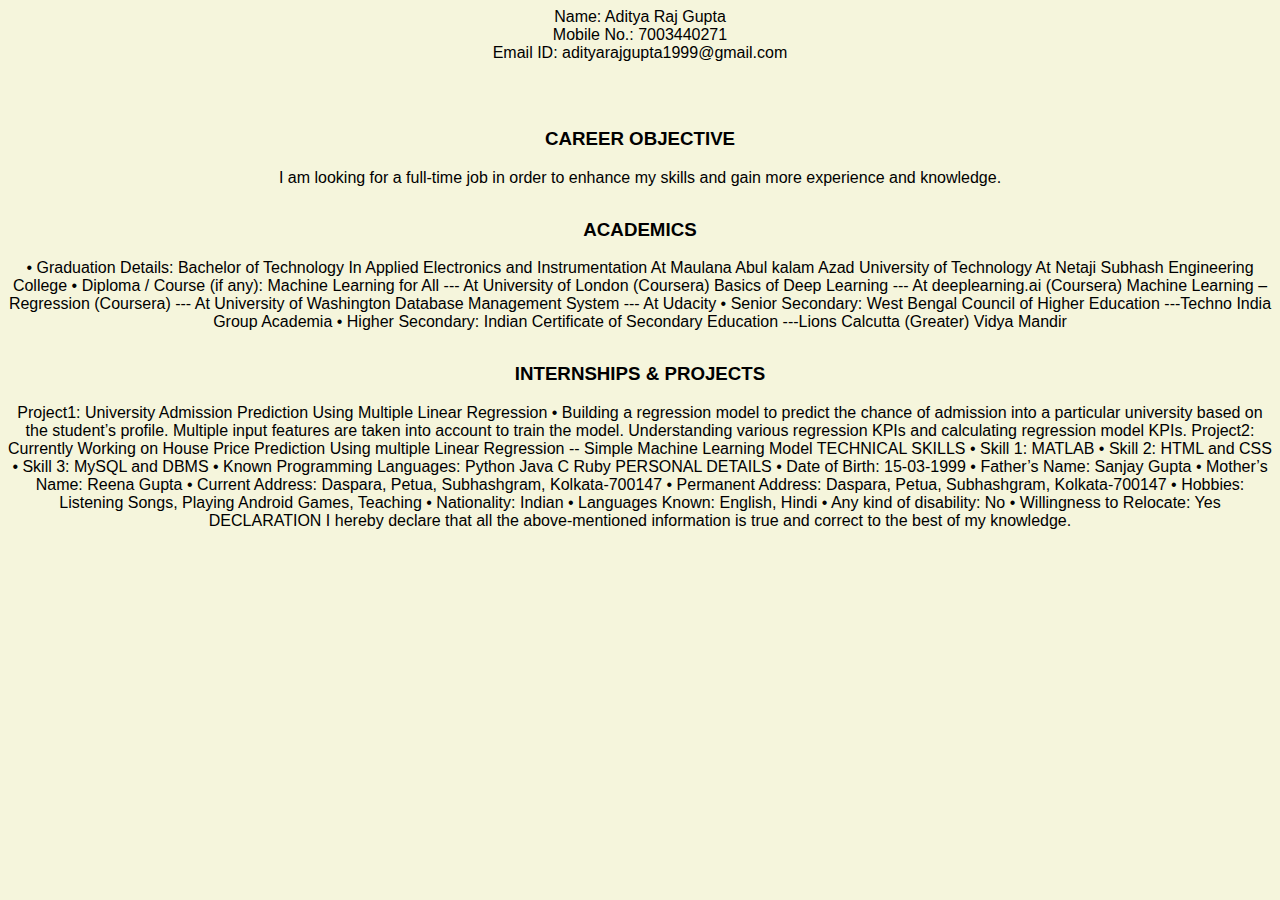
==== my resume.html @ 1845f7ac "Update my resume.html" ====
<html lang="en">
<header>
  <title>Aditya Raj Gupta's Resume</title>
  <meta charset="utf-8">
  <link href="CSS/normalize.css" type="text/css" rel="stylesheet">
  <link href="css/style.css" type="text/css" rel="stylesheet">
  <meta name="viewport" content="widht=device-width, initial-scale=1,shrink-to-fit=no">
  <meta name="name" content="Aditya Raj Gupta's Portal">
  <meta name="robots" content="noindex, nofollow">
</header>
<body>
  <p>Name: Aditya Raj Gupta<br>
     Mobile No.: 7003440271<br>
     Email ID: adityarajgupta1999@gmail.com</p><br>
  <h3>CAREER OBJECTIVE</h3>
<p>I am looking for a full-time job in order to enhance my skills and gain more experience and knowledge.</p>
  <h3>ACADEMICS</h3>
<p>•	Graduation Details: Bachelor of Technology
                                               In Applied Electronics and Instrumentation
                                               At Maulana Abul kalam Azad University of Technology
                                               At Netaji Subhash Engineering College
•	Diploma / Course (if any): Machine Learning for All
                                                   --- At University of London (Coursera)
                                                   Basics of Deep Learning
                                                   --- At deeplearning.ai (Coursera)
                                                   Machine Learning – Regression (Coursera)
                                                   --- At University of Washington
                                                   Database Management System
                                                   --- At Udacity
•	Senior Secondary: West Bengal Council of Higher Education
                                ---Techno India Group Academia
•	Higher Secondary: Indian Certificate of Secondary Education
  ---Lions Calcutta (Greater) Vidya Mandir</p>
  <h3>INTERNSHIPS & PROJECTS</h3>
Project1: University Admission Prediction Using Multiple Linear Regression 
•	Building a regression model to predict the chance of admission into a particular university
based on the student’s profile. Multiple input features are taken into account to train the model. Understanding various regression KPIs and calculating regression model KPIs. 
Project2: Currently Working on  House Price Prediction Using multiple Linear Regression -- Simple Machine Learning Model

TECHNICAL SKILLS
•	Skill 1: MATLAB 
•	Skill 2: HTML and CSS
•	Skill 3: MySQL and DBMS
•	Known Programming Languages: Python    Java     C    Ruby
PERSONAL DETAILS
•	Date of Birth: 15-03-1999
•	Father’s Name: Sanjay Gupta
•	Mother’s Name: Reena Gupta
•	Current Address: Daspara, Petua, Subhashgram, Kolkata-700147
•	Permanent Address: Daspara, Petua, Subhashgram, Kolkata-700147
•	Hobbies: Listening Songs, Playing Android Games, Teaching
•	Nationality: Indian
•	Languages Known: English, Hindi
•	Any kind of disability: No
•	Willingness to Relocate: Yes
DECLARATION
I hereby declare that all the above-mentioned information is true and correct to the best of my knowledge.</p>
</body>
---- css/style.css ----
a {
  color: blue;
  text-decoration: none;
}
a:hover {
  color:red;
  text-decoration: none;
}
body {
 background-color: beige;
 color: black;
 font-family: Arial, Helvitica, sans-serif;
 text-align: center;
}
footer {
  margin-top: 2rem;
  margin-bottom: 2rem;
}
h1 {
 margin bottom: 0.5rem;
 margin-top: 3rem;
}
h2 {
 color: #075AAB;
 margin bottom: 2.5rem;
 margin-top: 2.5rem;
}
h3 {
  margin bottom: 0rem;
 margin-top: 2rem;
}
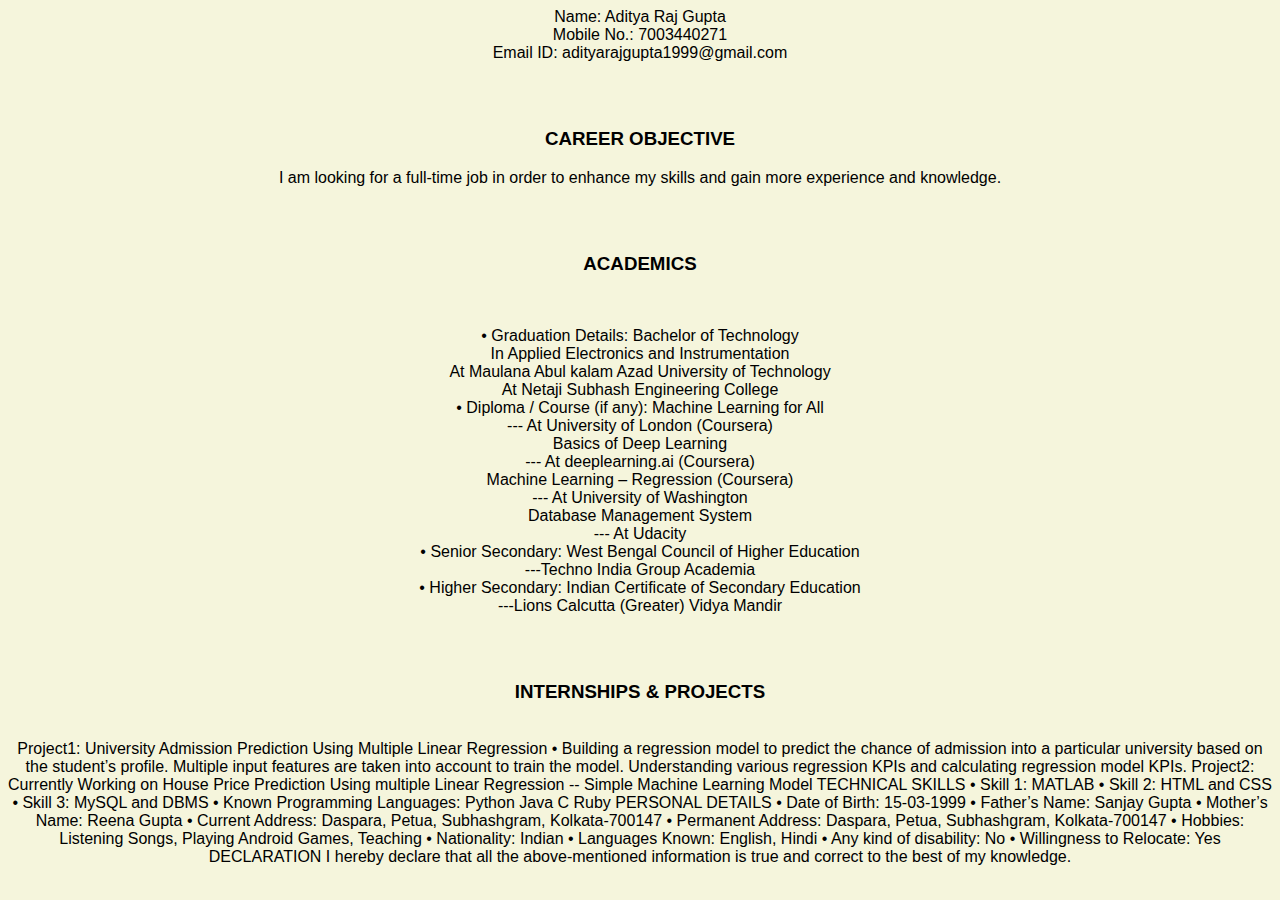
==== commit cdfe7373: "Update my resume.html" ====
--- a/my resume.html
+++ b/my resume.html
@@ -13,25 +13,25 @@
      Mobile No.: 7003440271<br>
      Email ID: adityarajgupta1999@gmail.com</p><br>
   <h3>CAREER OBJECTIVE</h3>
-<p>I am looking for a full-time job in order to enhance my skills and gain more experience and knowledge.</p>
-  <h3>ACADEMICS</h3>
-<p>•	Graduation Details: Bachelor of Technology
-                                               In Applied Electronics and Instrumentation
-                                               At Maulana Abul kalam Azad University of Technology
-                                               At Netaji Subhash Engineering College
-•	Diploma / Course (if any): Machine Learning for All
-                                                   --- At University of London (Coursera)
-                                                   Basics of Deep Learning
-                                                   --- At deeplearning.ai (Coursera)
-                                                   Machine Learning – Regression (Coursera)
-                                                   --- At University of Washington
-                                                   Database Management System
-                                                   --- At Udacity
-•	Senior Secondary: West Bengal Council of Higher Education
-                                ---Techno India Group Academia
-•	Higher Secondary: Indian Certificate of Secondary Education
-  ---Lions Calcutta (Greater) Vidya Mandir</p>
-  <h3>INTERNSHIPS & PROJECTS</h3>
+<p>I am looking for a full-time job in order to enhance my skills and gain more experience and knowledge.</p><br>
+  <h3>ACADEMICS</h3><br>
+<p>•	Graduation Details: Bachelor of Technology<br>
+                                               In Applied Electronics and Instrumentation<br>
+                                               At Maulana Abul kalam Azad University of Technology<br>
+                                               At Netaji Subhash Engineering College<br>
+•	Diploma / Course (if any): Machine Learning for All<br>
+                                                   --- At University of London (Coursera)<br>
+                                                   Basics of Deep Learning<br>
+                                                   --- At deeplearning.ai (Coursera)<br>
+                                                   Machine Learning – Regression (Coursera)<br>
+                                                   --- At University of Washington<br>
+                                                   Database Management System<br>
+                                                   --- At Udacity<br>
+•	Senior Secondary: West Bengal Council of Higher Education<br>
+                                ---Techno India Group Academia<br>
+•	Higher Secondary: Indian Certificate of Secondary Education<br>
+  ---Lions Calcutta (Greater) Vidya Mandir</p><br>
+  <h3>INTERNSHIPS & PROJECTS</h3><br>
 Project1: University Admission Prediction Using Multiple Linear Regression 
 •	Building a regression model to predict the chance of admission into a particular university
 based on the student’s profile. Multiple input features are taken into account to train the model. Understanding various regression KPIs and calculating regression model KPIs. 
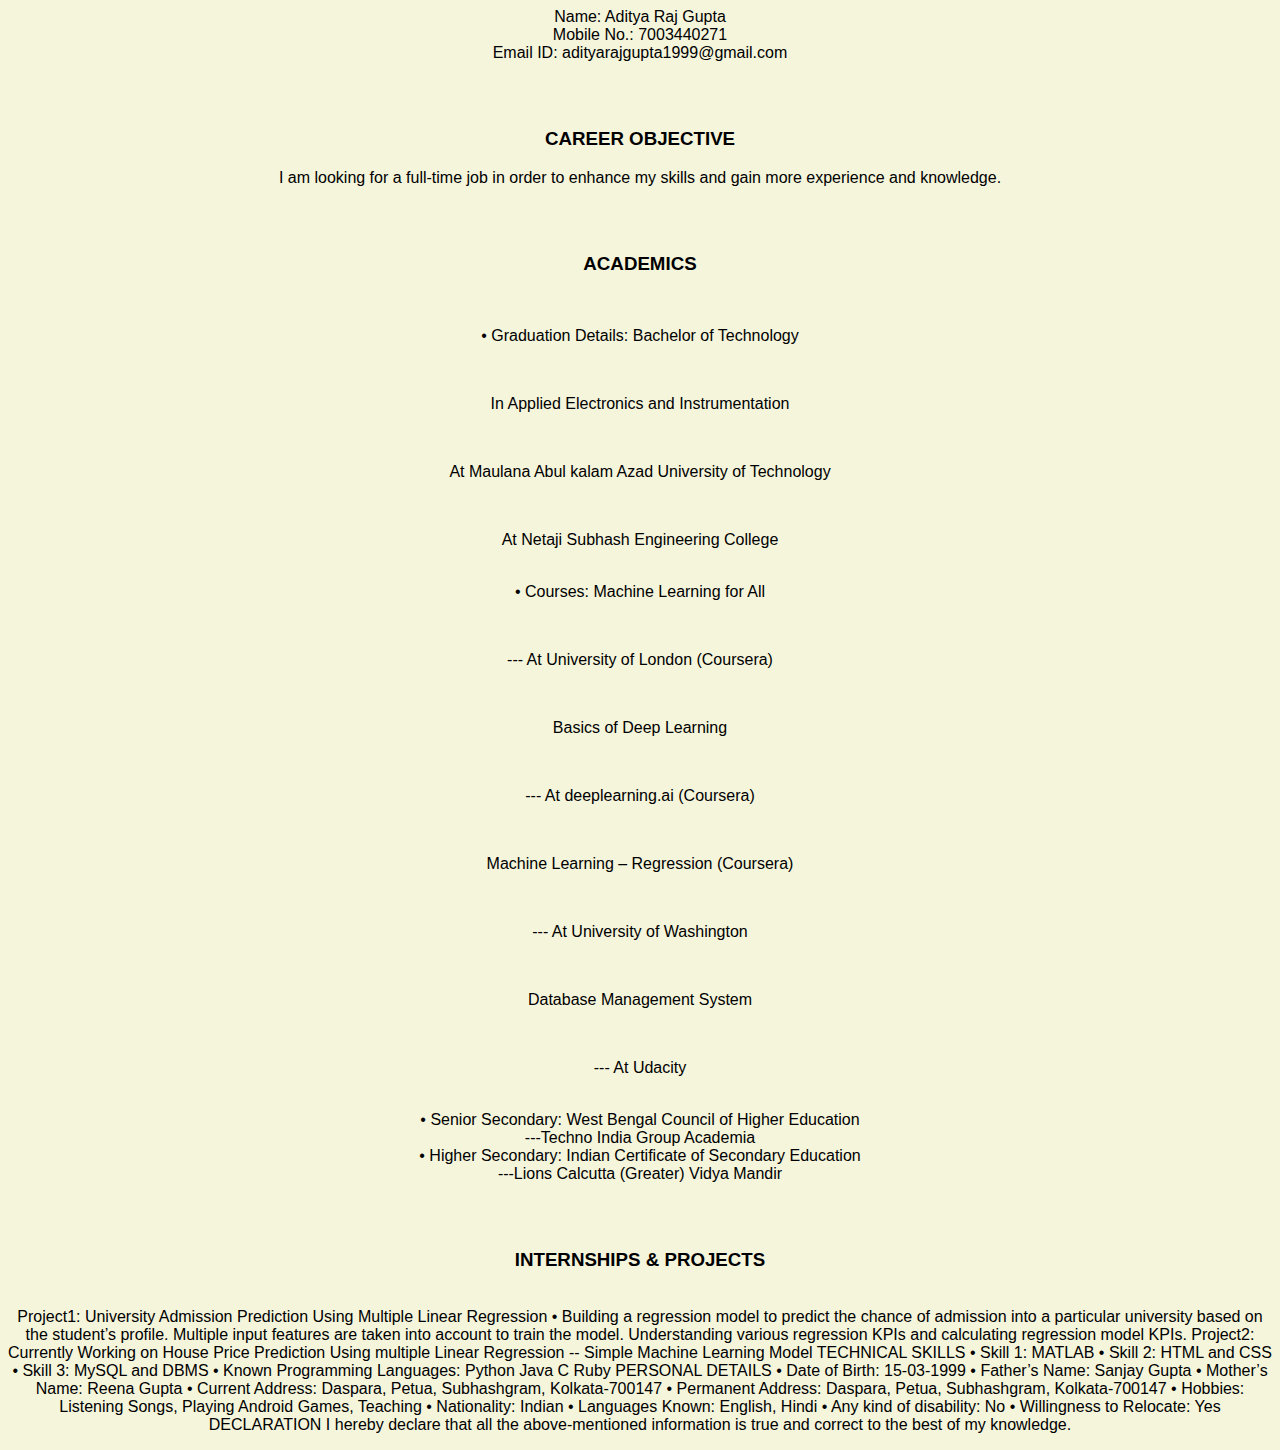
==== commit f7711df0: "Update my resume.html" ====
--- a/my resume.html
+++ b/my resume.html
@@ -15,18 +15,18 @@
   <h3>CAREER OBJECTIVE</h3>
 <p>I am looking for a full-time job in order to enhance my skills and gain more experience and knowledge.</p><br>
   <h3>ACADEMICS</h3><br>
-<p>•	Graduation Details: Bachelor of Technology<br>
-                                               In Applied Electronics and Instrumentation<br>
-                                               At Maulana Abul kalam Azad University of Technology<br>
-                                               At Netaji Subhash Engineering College<br>
-•	Diploma / Course (if any): Machine Learning for All<br>
-                                                   --- At University of London (Coursera)<br>
-                                                   Basics of Deep Learning<br>
-                                                   --- At deeplearning.ai (Coursera)<br>
-                                                   Machine Learning – Regression (Coursera)<br>
-                                                   --- At University of Washington<br>
-                                                   Database Management System<br>
-                                                   --- At Udacity<br>
+<p>•	Graduation Details: Bachelor of Technology</p><br>
+                                              <p> In Applied Electronics and Instrumentation</p><br>
+                                              <p> At Maulana Abul kalam Azad University of Technology</p><br>
+                                              <p> At Netaji Subhash Engineering College</p><br>
+  •	Courses: Machine Learning for All</p><br>
+  <p> --- At University of London (Coursera)</p><br>
+  <p>Basics of Deep Learning</p><br>
+  <p> --- At deeplearning.ai (Coursera)</p><br>
+  <p>Machine Learning – Regression (Coursera)</p><br>
+  <p> --- At University of Washington</p><br>
+  <p> Database Management System</p><br>
+  <p>--- At Udacity</p><br>
 •	Senior Secondary: West Bengal Council of Higher Education<br>
                                 ---Techno India Group Academia<br>
 •	Higher Secondary: Indian Certificate of Secondary Education<br>
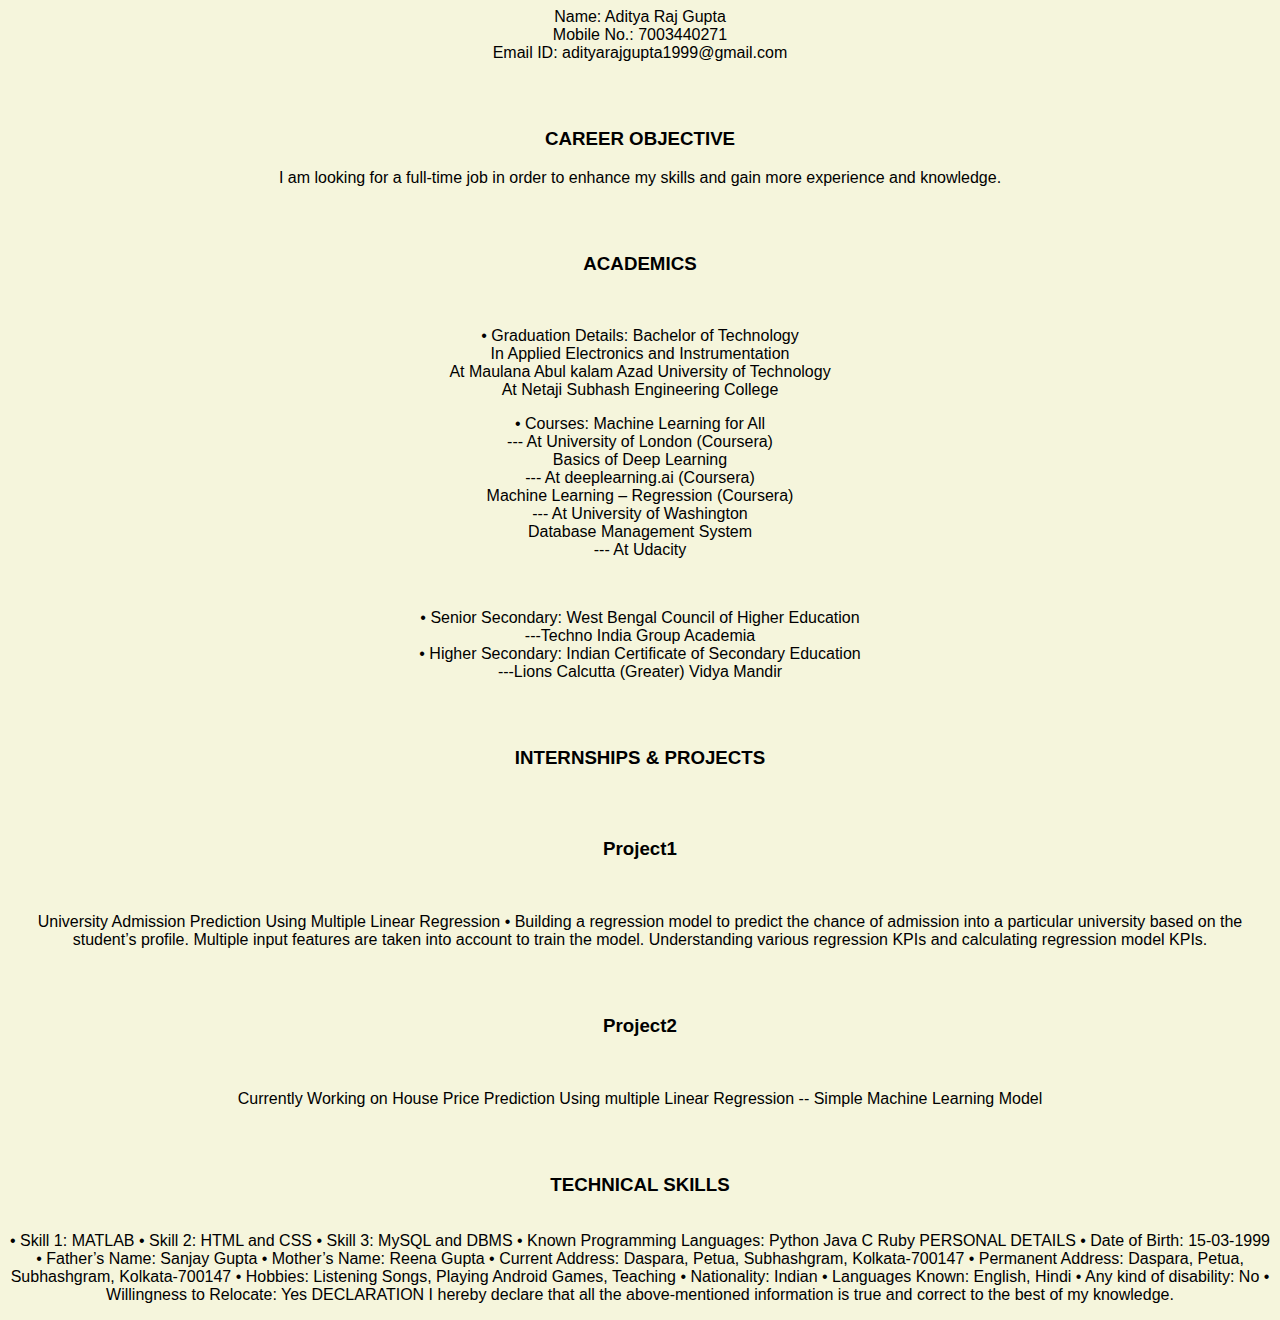
==== commit 8d627597: "Update my resume.html" ====
--- a/my resume.html
+++ b/my resume.html
@@ -15,29 +15,31 @@
   <h3>CAREER OBJECTIVE</h3>
 <p>I am looking for a full-time job in order to enhance my skills and gain more experience and knowledge.</p><br>
   <h3>ACADEMICS</h3><br>
-<p>•	Graduation Details: Bachelor of Technology</p><br>
-                                              <p> In Applied Electronics and Instrumentation</p><br>
-                                              <p> At Maulana Abul kalam Azad University of Technology</p><br>
-                                              <p> At Netaji Subhash Engineering College</p><br>
-  •	Courses: Machine Learning for All</p><br>
-  <p> --- At University of London (Coursera)</p><br>
-  <p>Basics of Deep Learning</p><br>
-  <p> --- At deeplearning.ai (Coursera)</p><br>
-  <p>Machine Learning – Regression (Coursera)</p><br>
-  <p> --- At University of Washington</p><br>
-  <p> Database Management System</p><br>
-  <p>--- At Udacity</p><br>
-•	Senior Secondary: West Bengal Council of Higher Education<br>
+<p>•	Graduation Details: Bachelor of Technology<br>
+                          In Applied Electronics and Instrumentation<br>
+                          At Maulana Abul kalam Azad University of Technology<br>
+                          At Netaji Subhash Engineering College<br>
+  <p>•	Courses: Machine Learning for All<br>
+   --- At University of London (Coursera)<br>
+  Basics of Deep Learning<br>
+   --- At deeplearning.ai (Coursera)<br>
+  Machine Learning – Regression (Coursera)<br>
+   --- At University of Washington<br>
+  Database Management System<br>
+  --- At Udacity</p><br>
+<p>•	Senior Secondary: West Bengal Council of Higher Education<br>
                                 ---Techno India Group Academia<br>
 •	Higher Secondary: Indian Certificate of Secondary Education<br>
   ---Lions Calcutta (Greater) Vidya Mandir</p><br>
   <h3>INTERNSHIPS & PROJECTS</h3><br>
-Project1: University Admission Prediction Using Multiple Linear Regression 
+  <h3>Project1</h3><br>
+  <p>University Admission Prediction Using Multiple Linear Regression 
 •	Building a regression model to predict the chance of admission into a particular university
-based on the student’s profile. Multiple input features are taken into account to train the model. Understanding various regression KPIs and calculating regression model KPIs. 
-Project2: Currently Working on  House Price Prediction Using multiple Linear Regression -- Simple Machine Learning Model
+based on the student’s profile. Multiple input features are taken into account to train the model. Understanding various regression KPIs and calculating regression model KPIs.</p><br> 
+  <h3>Project2</h3><br>
+  <p>Currently Working on  House Price Prediction Using multiple Linear Regression -- Simple Machine Learning Model</p><br>
 
-TECHNICAL SKILLS
+  <h3>TECHNICAL SKILLS</h3><br>
 •	Skill 1: MATLAB 
 •	Skill 2: HTML and CSS
 •	Skill 3: MySQL and DBMS
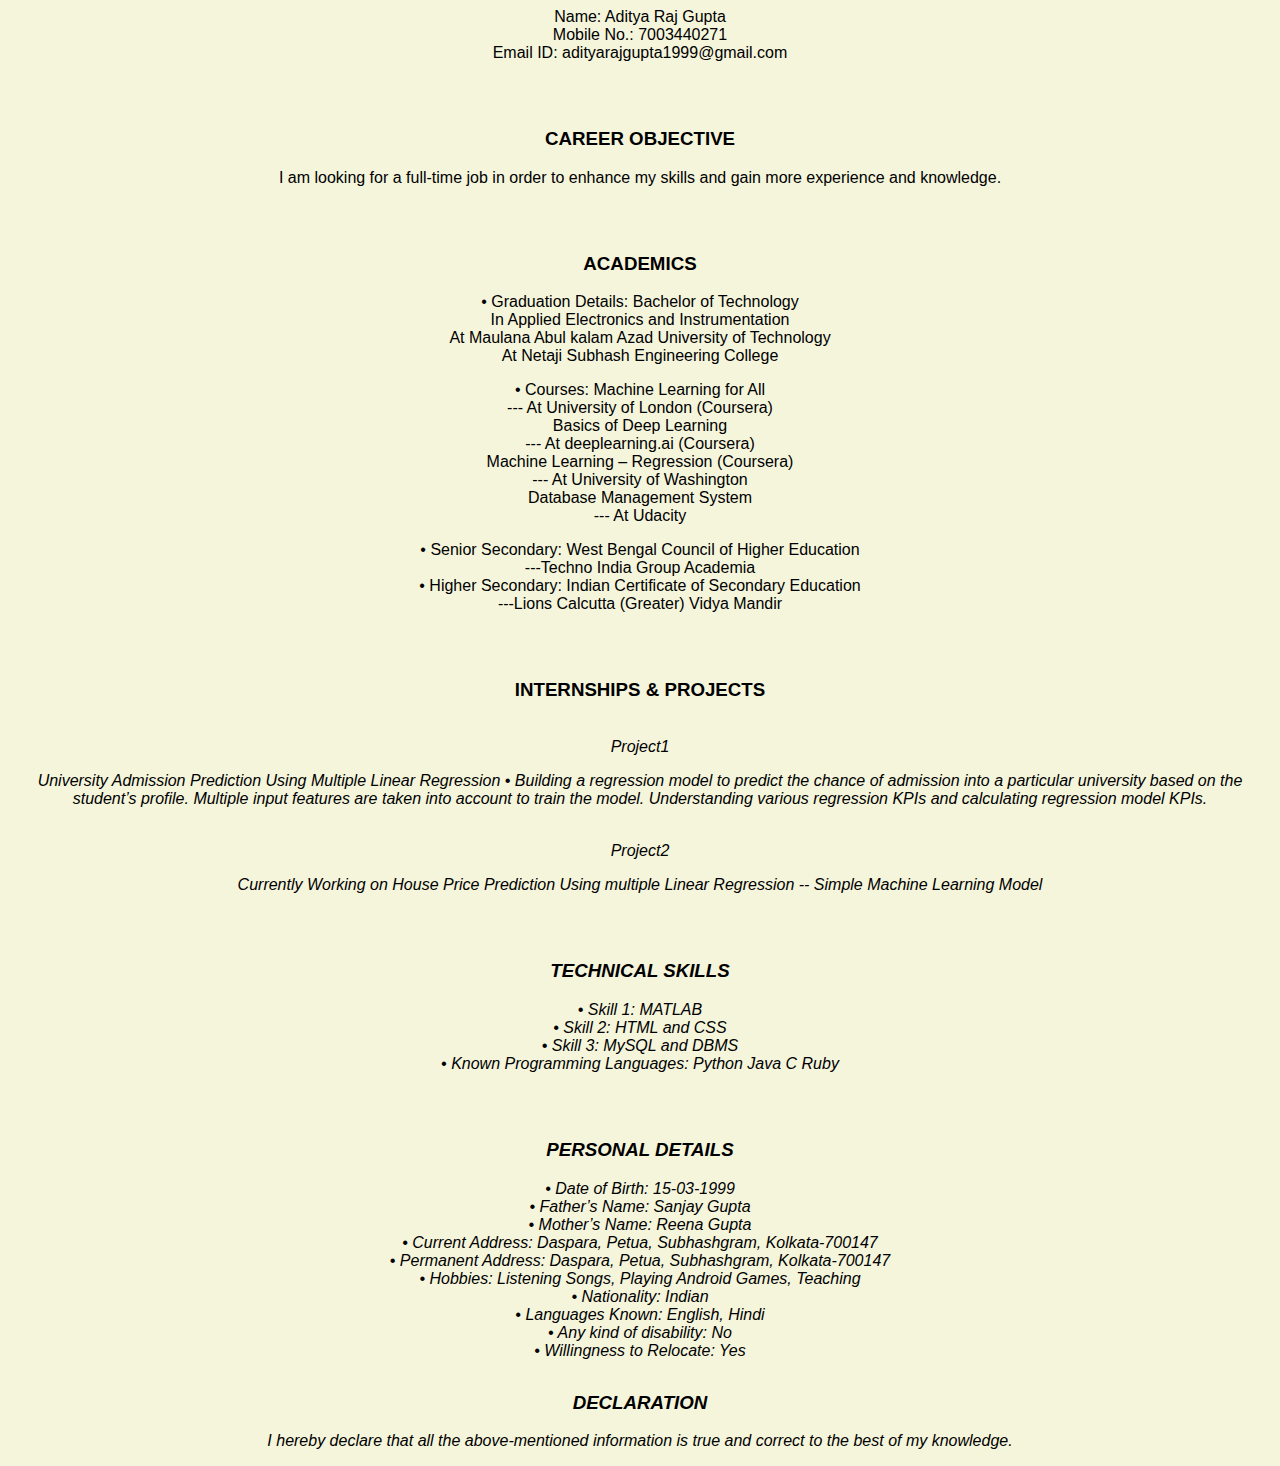
==== commit 48122fbd: "Update my resume.html" ====
--- a/my resume.html
+++ b/my resume.html
@@ -14,7 +14,7 @@
      Email ID: adityarajgupta1999@gmail.com</p><br>
   <h3>CAREER OBJECTIVE</h3>
 <p>I am looking for a full-time job in order to enhance my skills and gain more experience and knowledge.</p><br>
-  <h3>ACADEMICS</h3><br>
+  <h3>ACADEMICS</h3>
 <p>•	Graduation Details: Bachelor of Technology<br>
                           In Applied Electronics and Instrumentation<br>
                           At Maulana Abul kalam Azad University of Technology<br>
@@ -26,35 +26,35 @@
   Machine Learning – Regression (Coursera)<br>
    --- At University of Washington<br>
   Database Management System<br>
-  --- At Udacity</p><br>
+  --- At Udacity</p>
 <p>•	Senior Secondary: West Bengal Council of Higher Education<br>
                                 ---Techno India Group Academia<br>
 •	Higher Secondary: Indian Certificate of Secondary Education<br>
   ---Lions Calcutta (Greater) Vidya Mandir</p><br>
   <h3>INTERNSHIPS & PROJECTS</h3><br>
-  <h3>Project1</h3><br>
+  <em>Project1<br>
   <p>University Admission Prediction Using Multiple Linear Regression 
 •	Building a regression model to predict the chance of admission into a particular university
 based on the student’s profile. Multiple input features are taken into account to train the model. Understanding various regression KPIs and calculating regression model KPIs.</p><br> 
-  <h3>Project2</h3><br>
+  <em>Project2<br>
   <p>Currently Working on  House Price Prediction Using multiple Linear Regression -- Simple Machine Learning Model</p><br>
 
-  <h3>TECHNICAL SKILLS</h3><br>
-•	Skill 1: MATLAB 
-•	Skill 2: HTML and CSS
-•	Skill 3: MySQL and DBMS
-•	Known Programming Languages: Python    Java     C    Ruby
-PERSONAL DETAILS
-•	Date of Birth: 15-03-1999
-•	Father’s Name: Sanjay Gupta
-•	Mother’s Name: Reena Gupta
-•	Current Address: Daspara, Petua, Subhashgram, Kolkata-700147
-•	Permanent Address: Daspara, Petua, Subhashgram, Kolkata-700147
-•	Hobbies: Listening Songs, Playing Android Games, Teaching
-•	Nationality: Indian
-•	Languages Known: English, Hindi
-•	Any kind of disability: No
-•	Willingness to Relocate: Yes
-DECLARATION
-I hereby declare that all the above-mentioned information is true and correct to the best of my knowledge.</p>
+  <h3>TECHNICAL SKILLS</h3>
+<p>•	Skill 1: MATLAB <br>
+•	Skill 2: HTML and CSS<br>
+•	Skill 3: MySQL and DBMS<br>
+  •	Known Programming Languages: Python    Java     C    Ruby</p><br>
+    <h3>PERSONAL DETAILS</h3>
+<p>•	Date of Birth: 15-03-1999<br>
+•	Father’s Name: Sanjay Gupta<br>
+•	Mother’s Name: Reena Gupta<br>
+•	Current Address: Daspara, Petua, Subhashgram, Kolkata-700147<br>
+•	Permanent Address: Daspara, Petua, Subhashgram, Kolkata-700147<br>
+•	Hobbies: Listening Songs, Playing Android Games, Teaching<br>
+•	Nationality: Indian<br>
+•	Languages Known: English, Hindi<br>
+•	Any kind of disability: No<br>
+  •	Willingness to Relocate: Yes<br></p>
+    <h3>DECLARATION</h3>
+<p>I hereby declare that all the above-mentioned information is true and correct to the best of my knowledge.</p>
 </body>
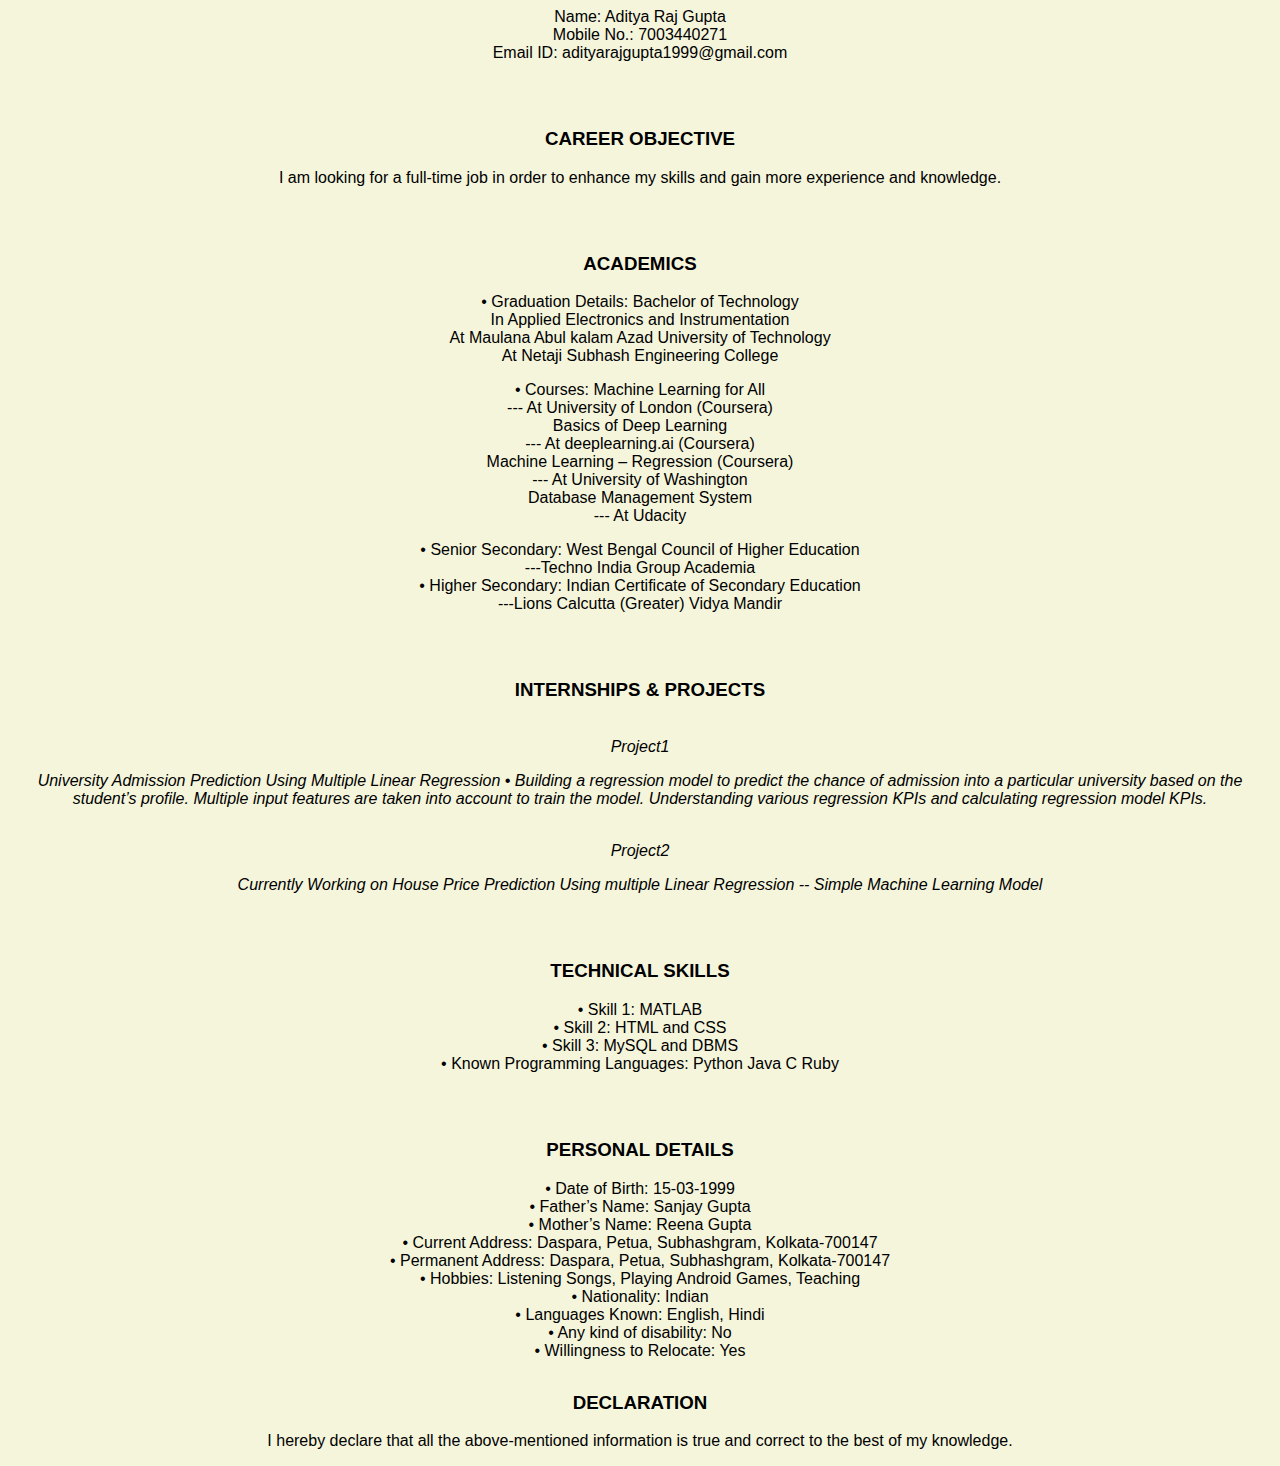
==== commit 62faae18: "Update my resume.html" ====
--- a/my resume.html
+++ b/my resume.html
@@ -36,8 +36,8 @@
   <p>University Admission Prediction Using Multiple Linear Regression 
 •	Building a regression model to predict the chance of admission into a particular university
 based on the student’s profile. Multiple input features are taken into account to train the model. Understanding various regression KPIs and calculating regression model KPIs.</p><br> 
-  <em>Project2<br>
-  <p>Currently Working on  House Price Prediction Using multiple Linear Regression -- Simple Machine Learning Model</p><br>
+  Project2<br>
+  <p>Currently Working on  House Price Prediction Using multiple Linear Regression -- Simple Machine Learning Model</p></em><br>
 
   <h3>TECHNICAL SKILLS</h3>
 <p>•	Skill 1: MATLAB <br>
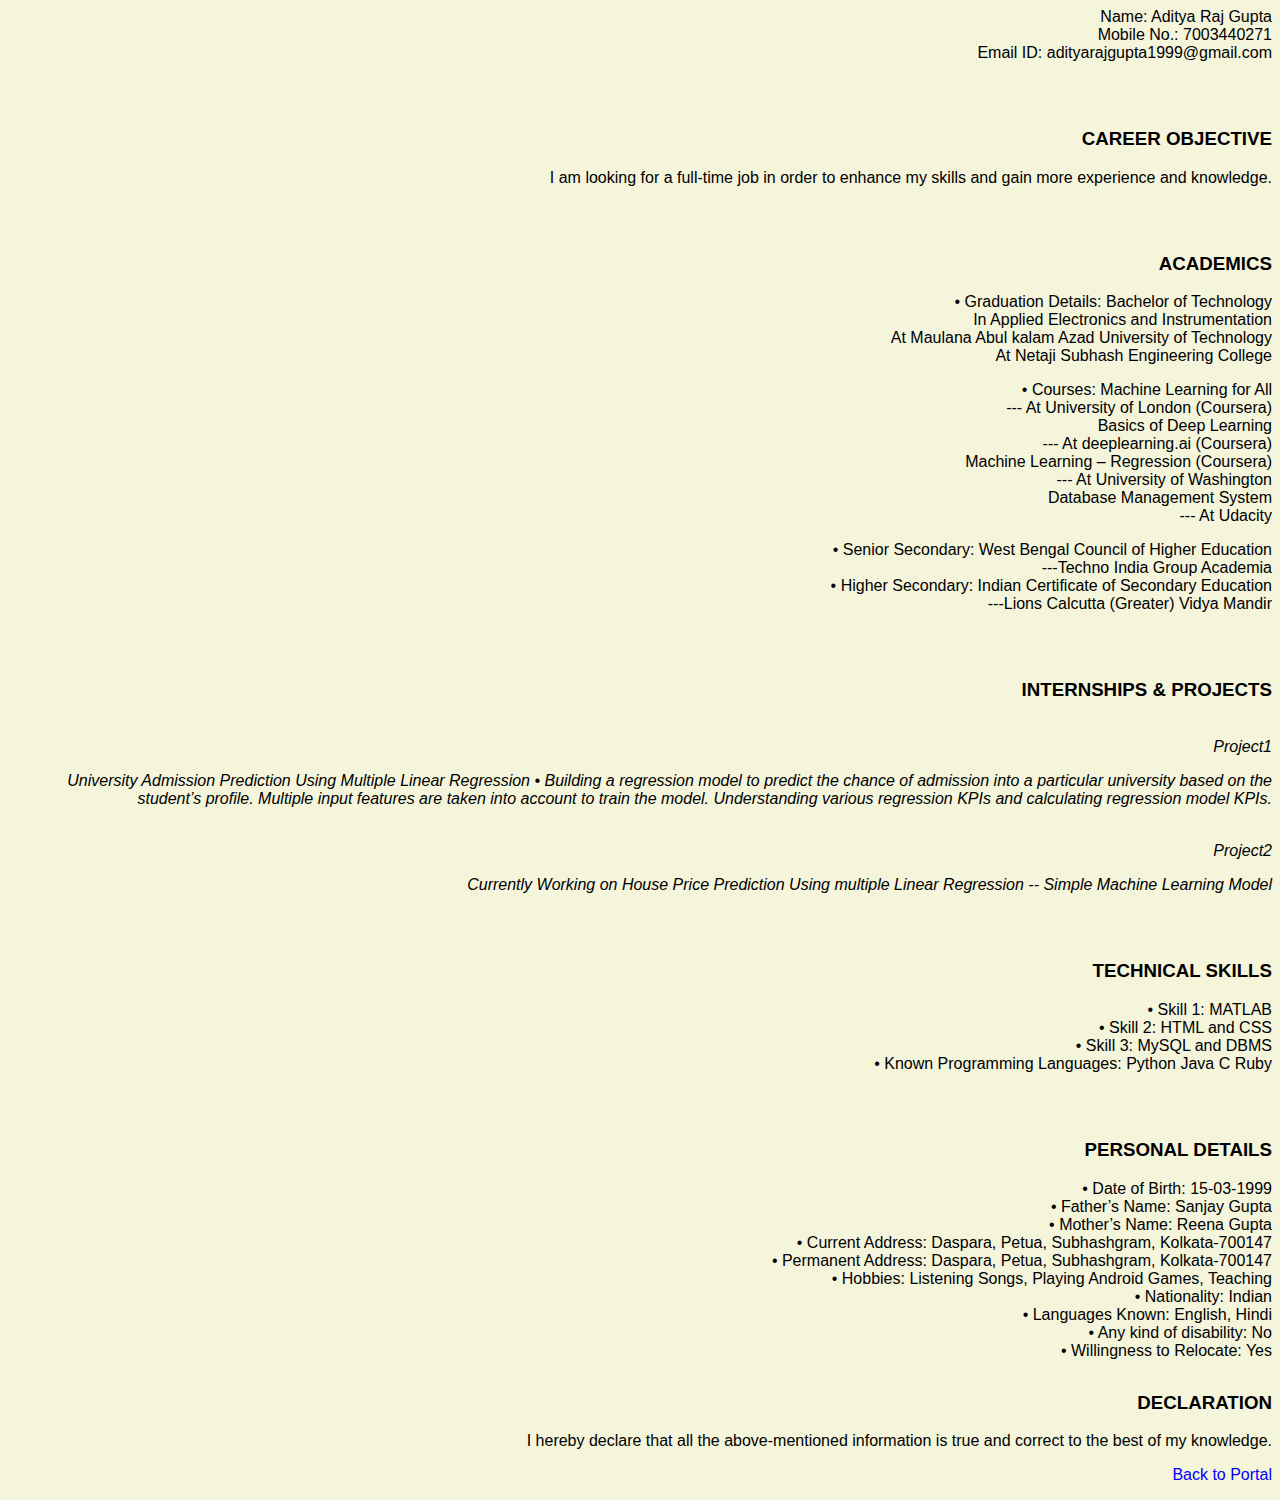
==== commit 1eaee5c9: "Update my resume.html" ====
--- a/my resume.html
+++ b/my resume.html
@@ -8,7 +8,7 @@
   <meta name="name" content="Aditya Raj Gupta's Portal">
   <meta name="robots" content="noindex, nofollow">
 </header>
-<body>
+<body style="text-align:right;">
   <p>Name: Aditya Raj Gupta<br>
      Mobile No.: 7003440271<br>
      Email ID: adityarajgupta1999@gmail.com</p><br>
@@ -58,3 +58,4 @@
     <h3>DECLARATION</h3>
 <p>I hereby declare that all the above-mentioned information is true and correct to the best of my knowledge.</p>
 </body>
+  <p><a href="index.html">Back to Portal</a></p>
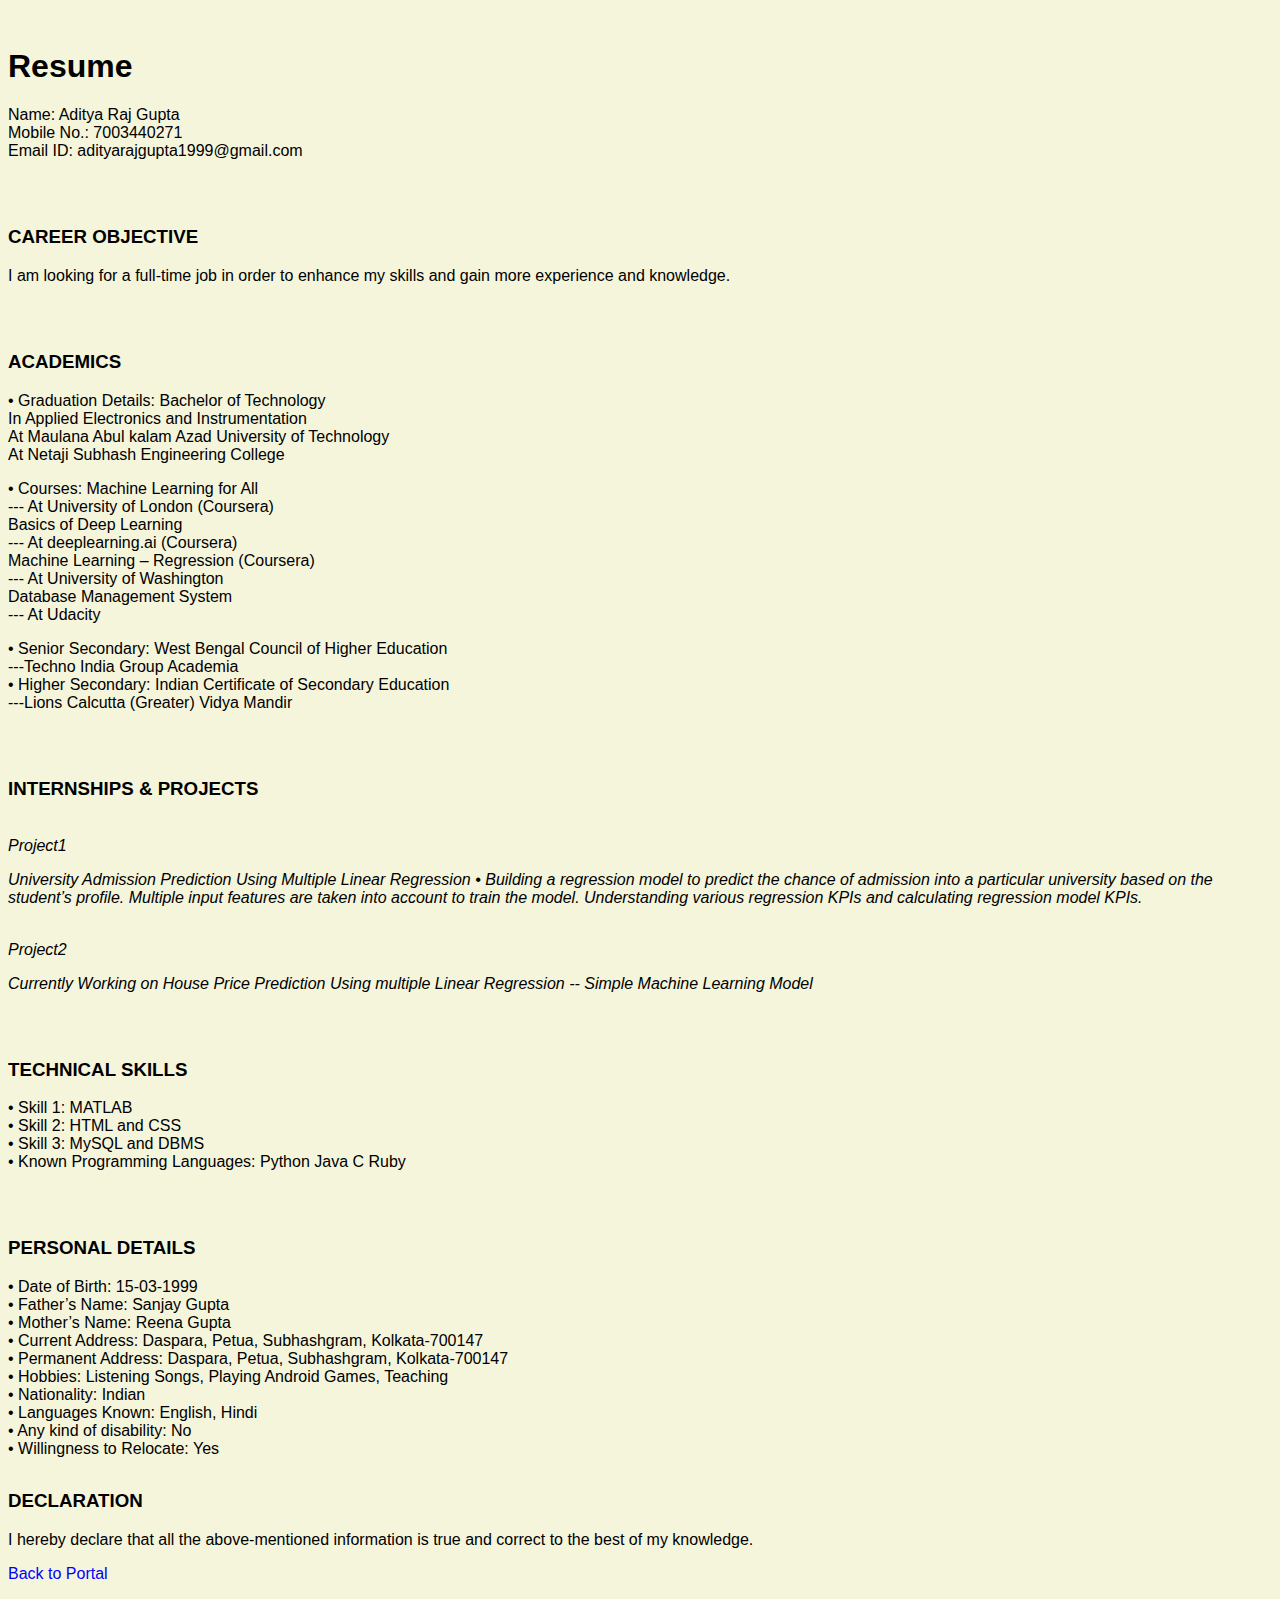
==== commit 2888d3f3: "Update my resume.html" ====
--- a/my resume.html
+++ b/my resume.html
@@ -8,7 +8,8 @@
   <meta name="name" content="Aditya Raj Gupta's Portal">
   <meta name="robots" content="noindex, nofollow">
 </header>
-<body style="text-align:right;">
+<body style="text-align:left;">
+  <h1>Resume</h1>
   <p>Name: Aditya Raj Gupta<br>
      Mobile No.: 7003440271<br>
      Email ID: adityarajgupta1999@gmail.com</p><br>
